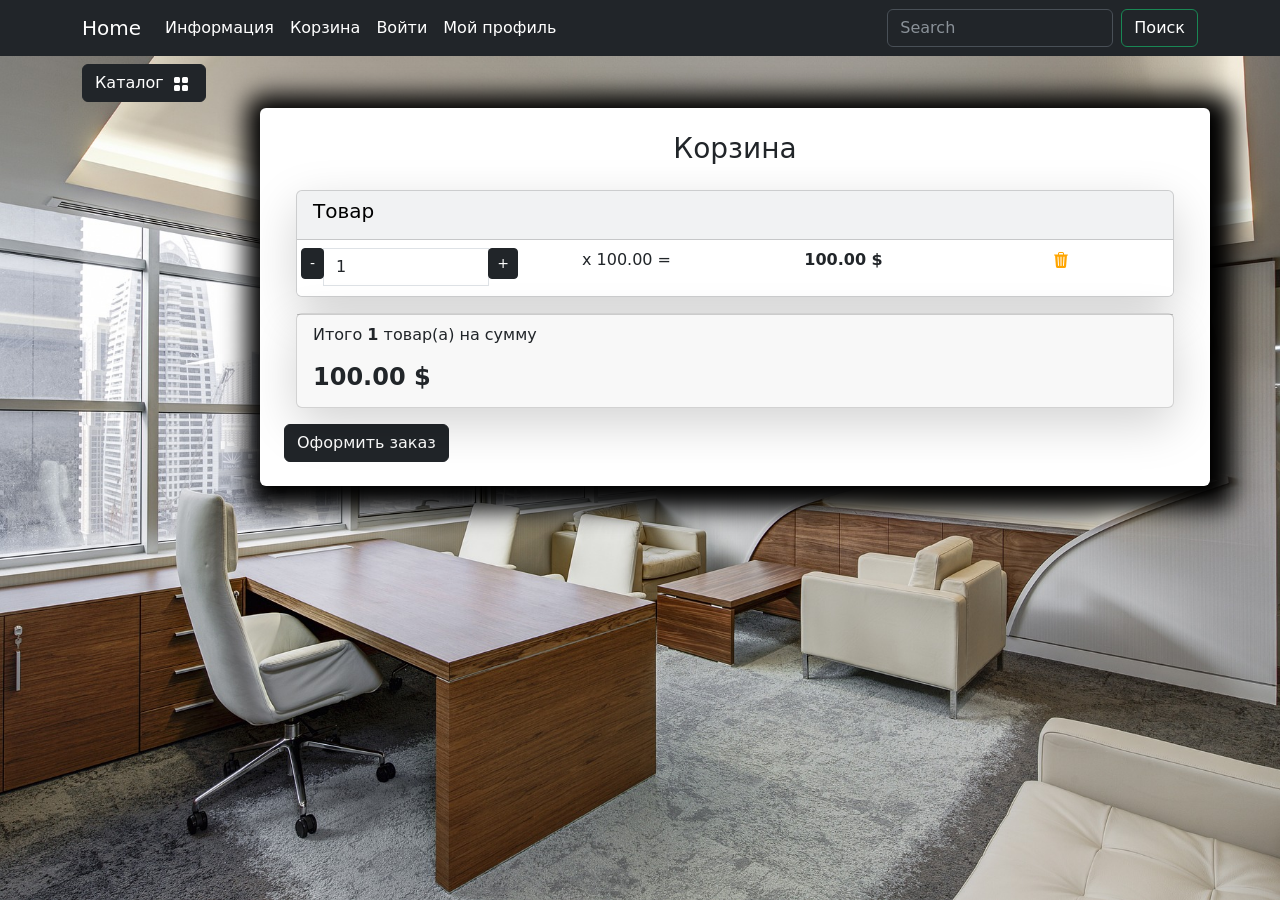
==== templates-for-Django-4-course-Home-main/carts/cart.html @ 07dc1b32 "added templates" ====
<!DOCTYPE html>
<html lang="en">

<head>
    <meta charset="UTF-8">
    <meta http-equiv="X-UA-Compatible" content="IE=edge">
    <meta name="viewport" content="width=device-width, initial-scale=1.0">
    <link rel="stylesheet" href="../deps/css/bootstrap/bootstrap.min.css">
    <link rel="stylesheet" href="../deps/css/my_css.css">
    <link rel="apple-touch-icon" sizes="180x180" href="../deps/favicon/apple-touch-icon.png">
    <link rel="icon" type="image/png" sizes="32x32" href="../deps/favicon/favicon-32x32.png">
    <link rel="icon" type="image/png" sizes="16x16" href="../deps/favicon/favicon-16x16.png">
    <link rel="manifest" href="../deps/favicon/site.webmanifest">
    <title>Корзина</title>
</head>

<body>
    <header>
        <nav class="navbar navbar-expand-lg bg-dark" data-bs-theme="dark">
            <div class="container">
                <a class="navbar-brand" href="../index.html">Home</a>
                <button class="navbar-toggler" type="button" data-bs-toggle="collapse"
                    data-bs-target="#navbarSupportedContent" aria-controls="navbarSupportedContent"
                    aria-expanded="false" aria-label="Toggle navigation">
                    <span class="navbar-toggler-icon"></span>
                </button>
                <div class="collapse navbar-collapse" id="navbarSupportedContent">
                    <ul class="navbar-nav me-auto mb-2 mb-lg-0">
                        <li class="nav-item dropdown ">
                            <a class="nav-link dropdown-toggle text-white" href="#" role="button"
                                data-bs-toggle="dropdown" aria-expanded="false">
                                Информация
                            </a>
                            <ul class="dropdown-menu">
                                <li><a class="dropdown-item  text-white" href="#">Доставка и оплата</a></li>
                                <li><a class="dropdown-item  text-white" href="#">Контактная информация</a></li>
                                <li><a class="dropdown-item  text-white" href="#">Про нас</a></li>
                            </ul>
                        </li>
                        <li class="nav-item">
                            <a class="nav-link  text-white" href="../users/cart.html">Корзина</a>
                        </li>
                        <li class="nav-item">
                            <a class="nav-link  text-white" href="../users/login.html">Войти</a>
                        </li>
                        <li class="nav-item dropdown ">
                            <a class="nav-link dropdown-toggle text-white" href="#" role="button"
                                data-bs-toggle="dropdown" aria-expanded="false">
                                Мой профиль
                            </a>
                            <ul class="dropdown-menu">
                                <li><a class="dropdown-item  text-white" href="../users/cart.html">Корзина</a></li>
                                <li><a class="dropdown-item  text-white" href="../users/profile.html">Личный кабинет</a>
                                </li>
                                <li><a class="dropdown-item  text-white" href="#">Админ панель</a></li>
                                <li>
                                    <hr class="dropdown-divider">
                                </li>
                                <li><a class="dropdown-item  text-white" href="#">Выйти</a></li>
                            </ul>
                        </li>
                    </ul>
                    <form class="d-flex" role="search">
                        <input class="form-control me-2" type="search" placeholder="Search" aria-label="Search">
                        <button class="btn btn-outline-success text-white" type="submit">Поиск</button>
                    </form>
                </div>
            </div>
        </nav>
    </header>
    <section>
        <div class="container">
            <!-- Каталог и корзина с фиксированным расположением на странице -->
            <div class="row mt-1 position-fixed z-3">
                <!-- Каталог -->
                <div class="dropdown mb-2">
                    <button class="btn btn-secondary dropdown-toggle btn-dark" type="button" data-bs-toggle="dropdown"
                        aria-expanded="false">
                        Каталог
                        <img class="mx-1" src="../deps/icons/grid-fill.svg" alt="Catalog Icon" width="16"
                            height="16">
                    </button>
                    <ul class="dropdown-menu bg-dark" data-bs-theme="dark">
                        <li><a class="dropdown-item text-white" href="../goods/catalog.html">Все товары</a></li>
                        <li><a class="dropdown-item text-white" href="../goods/catalog.html">Кухня</a></li>
                        <li><a class="dropdown-item text-white" href="../goods/catalog.html">Спальня</a></li>
                        <li><a class="dropdown-item text-white" href="../goods/catalog.html">Гостинная</a></li>
                        <li><a class="dropdown-item text-white" href="../goods/catalog.html">Офис</a></li>
                        <li><a class="dropdown-item text-white" href="../goods/catalog.html">Фурнитура</a></li>
                        <li><a class="dropdown-item text-white" href="../goods/catalog.html">Декор</a></li>
                    </ul>
                </div>
            </div>
        </div>
        <!-- Контент -->
        <div class="container">
            <div class="row mt-1">
                <div class="col-lg-2">
                    <!-- Пустой блок на усмотрение -->
                </div>
                <div class="col-lg-10">
                    <!-- Контент на странице -->
                    <div class="row">
                        <div class="container mt-5">
                            <div class="row justify-content-center">
                                <div class=" bg-white p-4 mb-4 mx-2 rounded custom-shadow">
                                    <h3 class="text-center mb-4">Корзина</h3>
                                    <div class="container" id="cart-items-container">
                                        <!-- Разметка корзины -->
                                        <div class="card mb-3 text-bg-light shadow-lg">
                                            <div class="card-header">
                                                <h5 class="card-title">Товар</h5>
                                            </div>
                                            <ul class="list-group list-group-flush">
                                                <li class="list-group-item">
                                                    <div class="row text-center">
                                                        <div class="col p-0">
                                                            <div class="input-group">
                                                                <span class="input-group-btn">
                                                                    <button type="button" class="btn btn-dark btn-sm decrement"
                                                                        data-cart-id="" data-cart-change-url="">-</button>
                                                                </span>
                                                                <input type="text" class="form-control number" value="1"
                                                                    readonly>
                                                                <span class="input-group-btn">
                                                                    <button type="button" class="btn btn-dark btn-sm increment"
                                                                        data-cart-id="" data-cart-change-url="">+</button>
                                                                </span>
                                                            </div>
                                                        </div>
                                                        <div class="col p-0">
                                                            <p>x 100.00 = </p>
                                                        </div>
                                                        <div class="col p-0"><strong>100.00 $</strong></div>
                                                        <div class="col p-0">
                                                            <a href="#" class="remove-from-cart" data-cart-id="">
                                                                <img class="mx-1" src="../deps/icons/trash3-fill.svg"
                                                                    alt="Catalog Icon" width="16" height="16">
                                                            </a>
                                                        </div>
                                                    </div>
                                                </li>
                                            </ul>
                                        </div>
                                        <div class="card mb-3 shadow-lg">
                                            <div class="card-footer">
                                                <p class="float-left">Итого <strong>1</strong> товар(а) на сумму</p>
                                                <h4 class="float-left"><strong>100.00 $</strong></h4>
                                            </div>
                                        </div>
                                        <!-- Закончилась разметка корзины -->
                                    </div>
                                    <a class="btn btn-dark" href="../orders/create_order.html">
                                        Оформить заказ
                                    </a>
                                </div>
                            </div>
                        </div>
                    </div>
                </div>
            </div>
        </div>
    </section>
    <script src="../deps/js/jquery/jquery-3.7.0.min.js"></script>
    <script src="../deps/js/jquery-events.js"></script>
    <script src="../deps/js/jquery-ajax.js"></script>
    <script src="../deps/js/bootstrap/bootstrap.bundle.min.js"></script>
</body>

</html>
---- templates-for-Django-4-course-Home-main/deps/css/my_css.css ----
body {
  background-image: url("../images/bg-image.jpg");
  background-repeat: no-repeat;
  background-attachment: fixed;
  background-position: center center;
  background-size: cover;
  height: 100%;
}

.dropdown-toggle::after {
  content: none;
}

.custom-shadow {
  box-shadow: 5px 5px 25px 19px #000000;
}

.product_id {
  color: gray;
  font-size: 15px;
}

.badge.bg-warning.text-dark {
  position: absolute;
  top: 10px;
  right: 5px;
  z-index: 1;
  padding: 5px 10px;
  border-radius: 3px;
  font-size: 1rem;
  box-shadow: 2px 2px 15px 9px #000000;
}

.badge-banner {
  top: 80%;
  border-radius: 15px;
  font-size: 0.7rem;
}
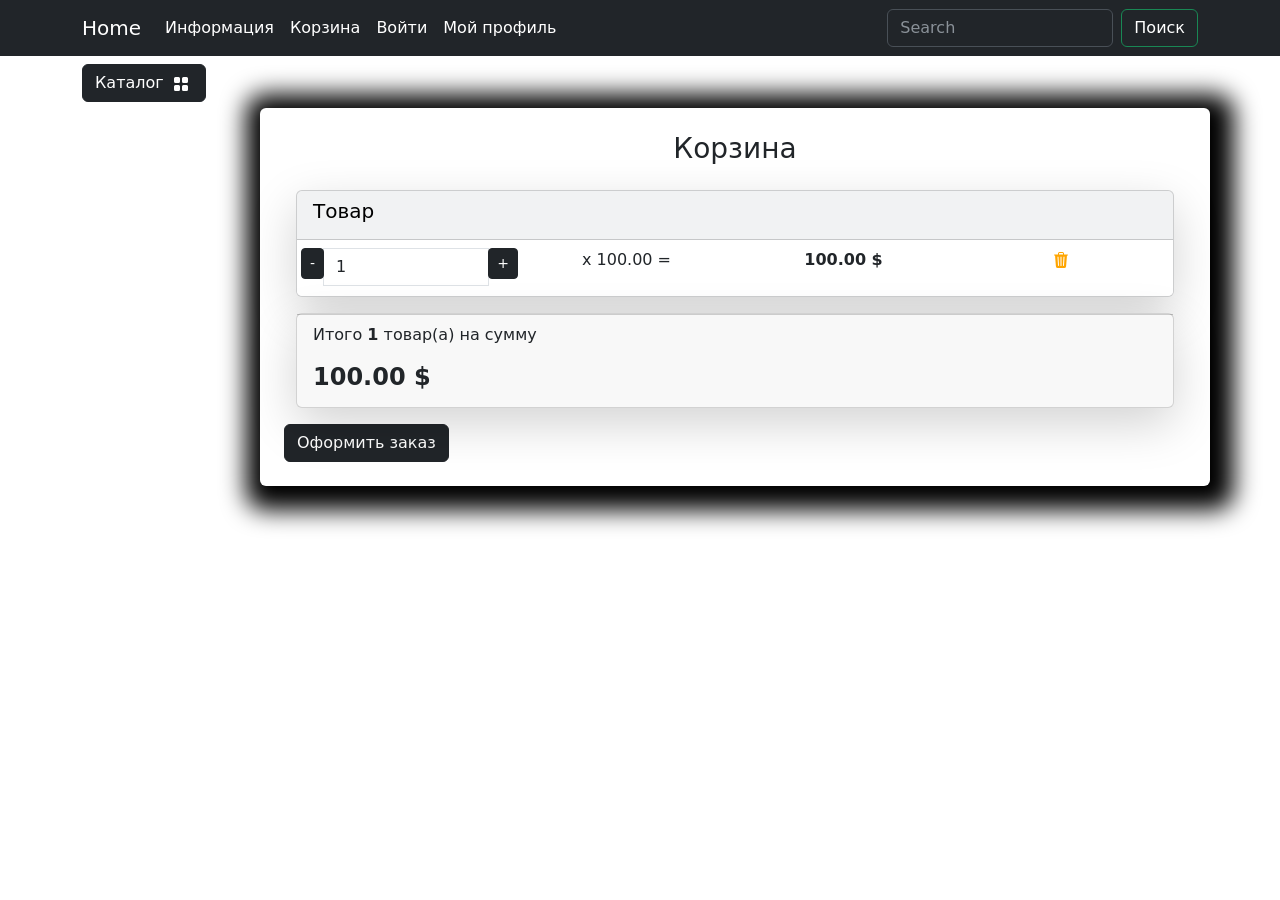
==== commit 13e5aaa4: "added query search" ====
--- a/templates-for-Django-4-course-Home-main/carts/cart.html
+++ b/templates-for-Django-4-course-Home-main/carts/cart.html
@@ -5,12 +5,12 @@
     <meta charset="UTF-8">
     <meta http-equiv="X-UA-Compatible" content="IE=edge">
     <meta name="viewport" content="width=device-width, initial-scale=1.0">
-    <link rel="stylesheet" href="../deps/css/bootstrap/bootstrap.min.css">
-    <link rel="stylesheet" href="../deps/css/my_css.css">
-    <link rel="apple-touch-icon" sizes="180x180" href="../deps/favicon/apple-touch-icon.png">
-    <link rel="icon" type="image/png" sizes="32x32" href="../deps/favicon/favicon-32x32.png">
-    <link rel="icon" type="image/png" sizes="16x16" href="../deps/favicon/favicon-16x16.png">
-    <link rel="manifest" href="../deps/favicon/site.webmanifest">
+    <link rel="stylesheet" href="../../app/main/static/deps/css/bootstrap/bootstrap.min.css">
+    <link rel="stylesheet" href="../../app/main/static/deps/css/my_css.css">
+    <link rel="apple-touch-icon" sizes="180x180" href="../../app/main/static/deps/favicon/apple-touch-icon.png">
+    <link rel="icon" type="image/png" sizes="32x32" href="../../app/main/static/deps/favicon/favicon-32x32.png">
+    <link rel="icon" type="image/png" sizes="16x16" href="../../app/main/static/deps/favicon/favicon-16x16.png">
+    <link rel="manifest" href="../../app/main/static/deps/favicon/site.webmanifest">
     <title>Корзина</title>
 </head>
 
@@ -18,7 +18,7 @@
     <header>
         <nav class="navbar navbar-expand-lg bg-dark" data-bs-theme="dark">
             <div class="container">
-                <a class="navbar-brand" href="../index.html">Home</a>
+                <a class="navbar-brand" href="../../app/main/templates/main/index.html">Home</a>
                 <button class="navbar-toggler" type="button" data-bs-toggle="collapse"
                     data-bs-target="#navbarSupportedContent" aria-controls="navbarSupportedContent"
                     aria-expanded="false" aria-label="Toggle navigation">
@@ -77,8 +77,8 @@
                     <button class="btn btn-secondary dropdown-toggle btn-dark" type="button" data-bs-toggle="dropdown"
                         aria-expanded="false">
                         Каталог
-                        <img class="mx-1" src="../deps/icons/grid-fill.svg" alt="Catalog Icon" width="16"
-                            height="16">
+                        <img class="mx-1" src="../../app/main/static/deps/icons/grid-fill.svg" alt="Catalog Icon" width="16"
+                             height="16">
                     </button>
                     <ul class="dropdown-menu bg-dark" data-bs-theme="dark">
                         <li><a class="dropdown-item text-white" href="../goods/catalog.html">Все товары</a></li>
@@ -134,7 +134,7 @@
                                                         <div class="col p-0"><strong>100.00 $</strong></div>
                                                         <div class="col p-0">
                                                             <a href="#" class="remove-from-cart" data-cart-id="">
-                                                                <img class="mx-1" src="../deps/icons/trash3-fill.svg"
+                                                                <img class="mx-1" src="../../app/main/static/deps/icons/trash3-fill.svg"
                                                                     alt="Catalog Icon" width="16" height="16">
                                                             </a>
                                                         </div>
@@ -161,10 +161,10 @@
             </div>
         </div>
     </section>
-    <script src="../deps/js/jquery/jquery-3.7.0.min.js"></script>
-    <script src="../deps/js/jquery-events.js"></script>
-    <script src="../deps/js/jquery-ajax.js"></script>
-    <script src="../deps/js/bootstrap/bootstrap.bundle.min.js"></script>
+    <script src="../../app/main/static/deps/js/jquery/jquery-3.7.0.min.js"></script>
+    <script src="../../app/main/static/deps/js/jquery-events.js"></script>
+    <script src="../../app/main/static/deps/js/jquery-ajax.js"></script>
+    <script src="../../app/main/static/deps/js/bootstrap/bootstrap.bundle.min.js"></script>
 </body>
 
 </html>
--- a/app/main/static/deps/css/my_css.css
+++ b/app/main/static/deps/css/my_css.css
@@ -0,0 +1,38 @@
+body {
+  background-image: url("bg-image.jpg");
+  background-repeat: no-repeat;
+  background-attachment: fixed;
+  background-position: center center;
+  background-size: cover;
+  height: 100%;
+}
+
+.dropdown-toggle::after {
+  content: none;
+}
+
+.custom-shadow {
+  box-shadow: 5px 5px 25px 19px #000000;
+}
+
+.product_id {
+  color: gray;
+  font-size: 15px;
+}
+
+.badge.bg-warning.text-dark {
+  position: absolute;
+  top: 10px;
+  right: 5px;
+  z-index: 1;
+  padding: 5px 10px;
+  border-radius: 3px;
+  font-size: 1rem;
+  box-shadow: 2px 2px 15px 9px #000000;
+}
+
+.badge-banner {
+  top: 80%;
+  border-radius: 15px;
+  font-size: 0.7rem;
+}
